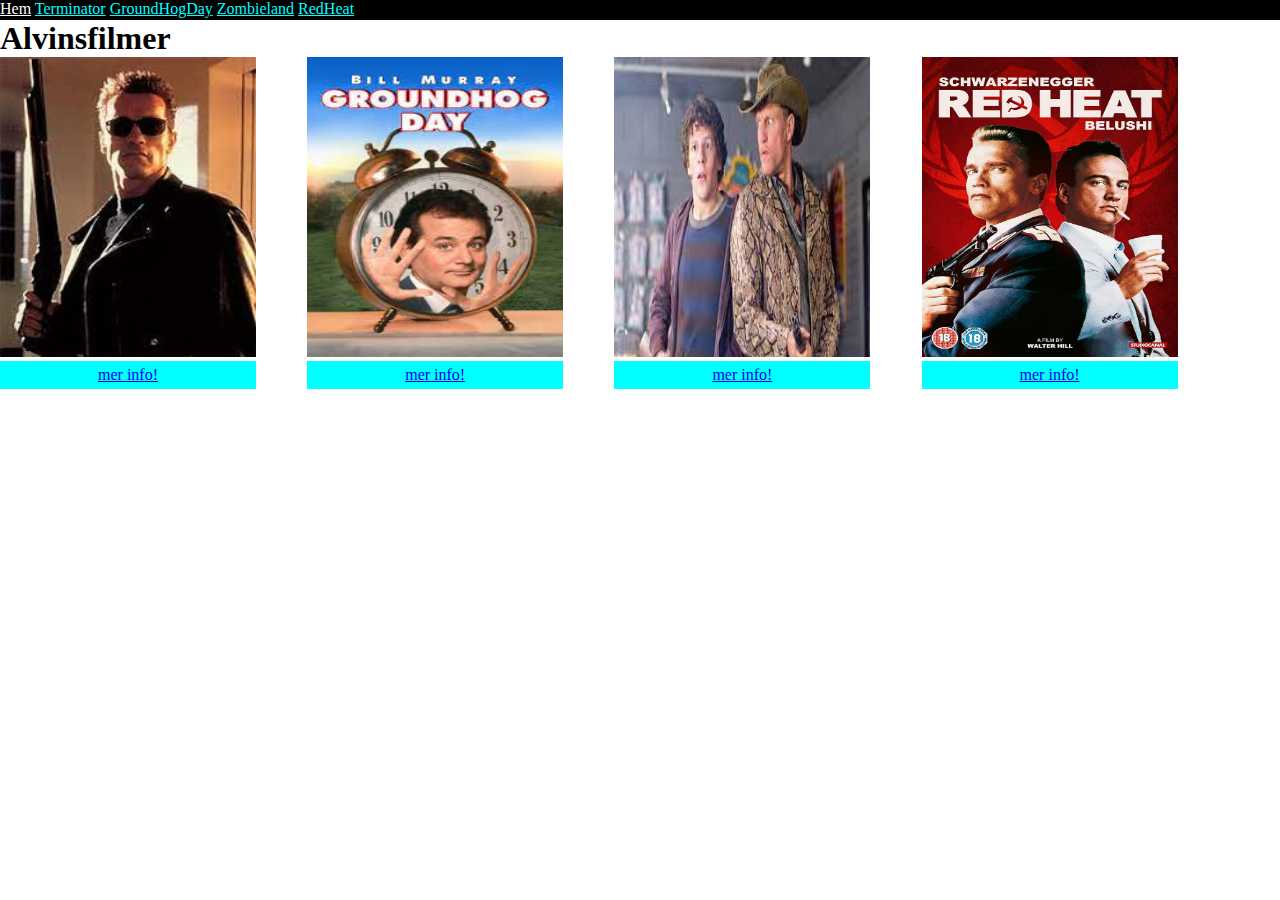
==== Index.html @ bfd127ed "Filmsida" ====
<!DOCTYPE html>
<html lang="en">
  <head>
    <meta charset="UTF-8" />
    <meta name="viewport" content="width=device-width, initial-scale=1.0" />
    <title>Alvins filmer</title>
    <link rel="stylesheet" href="style.css" />
  </head>

  <body>
    <div class="topnav">
      <a class="a" href="Index.html">Hem</a>
      <a class="a" href="Terminator.Html">Terminator</a>
      <a class="a" href="Hog.html">GroundHogDay</a>
      <a class="a" href="zombieland.html">Zombieland</a>
      <a class="a" href="redheat.html">RedHeat</a>
    </div>

    <h1 class="margintext">
      <bold> Alvinsfilmer </bold>
    </h1>

    <div class="divtest width25 noleft">
      <ui>
        <a href="Terminator.Html"
          ><img src="Terminator.jfif" alt="Angry dude" class="img" />
        </a>
      </ui>

      <a href="Terminator.Html"><p>mer info!</p></a>
    </div>

    <div class="divtest width25">
      <ui>
        <a href="Hog.html">
          <img src="Hog.jfif" alt="A clock" class="img" />
        </a>
      </ui>

      <a href="Hog.html"><p>mer info!</p></a>
    </div>

    <div class="divtest width25">
      <ui>
        <a href="zombieland.html">
          <img src="Twinkie.jfif" alt="Two men with melee weapons" class="img" />
        </a>
      </ui>

      <a href="zombieland.html"><p>mer info!</p></a>
    </div>

      <div class="divtest width25">
        <ui>
          <a href="redheat.html">
            <img src="redheat.jfif" alt="Two men with pang pang weapons" class="img" />
          </a>
        </ui>
  
        <a href="redheat.html"><p>mer info!</p></a>
    </div>
  </body>
</html>
---- style.css ----
body {
  margin: 0px;
}

.width25 {
    width: 20vw;
    
}

.divtest {
    margin: 0 2vw;
    float: left;
}

.noleft {
    margin-left: 0;
}

.divtest p {
    width: 20vw;
    text-align: center;
    background-color: aqua  ;
    margin: 0;
    padding: 5px 0;
}

.center {
  text-align: center;
}

.img {
  width: 20vw;
  height: 300px;
}

.a {
  color: aqua;
}

.textred {
  color: red;
}
.text {
  margin-top: 2px;
  margin-left: 110px;
}

.topnav {
  background-color: rgb(0, 0, 0);
  height: 20px;
}
.margintext {
  margin-top: 0px;
  
  margin-bottom: 0px;
}


a:hover {
  color: white;
}

.p {
  margin-left: 59px;
}

.titel {
    width: 300px;
    margin: 0 auto;
    background-color: green;
    padding: 1px 0;
}
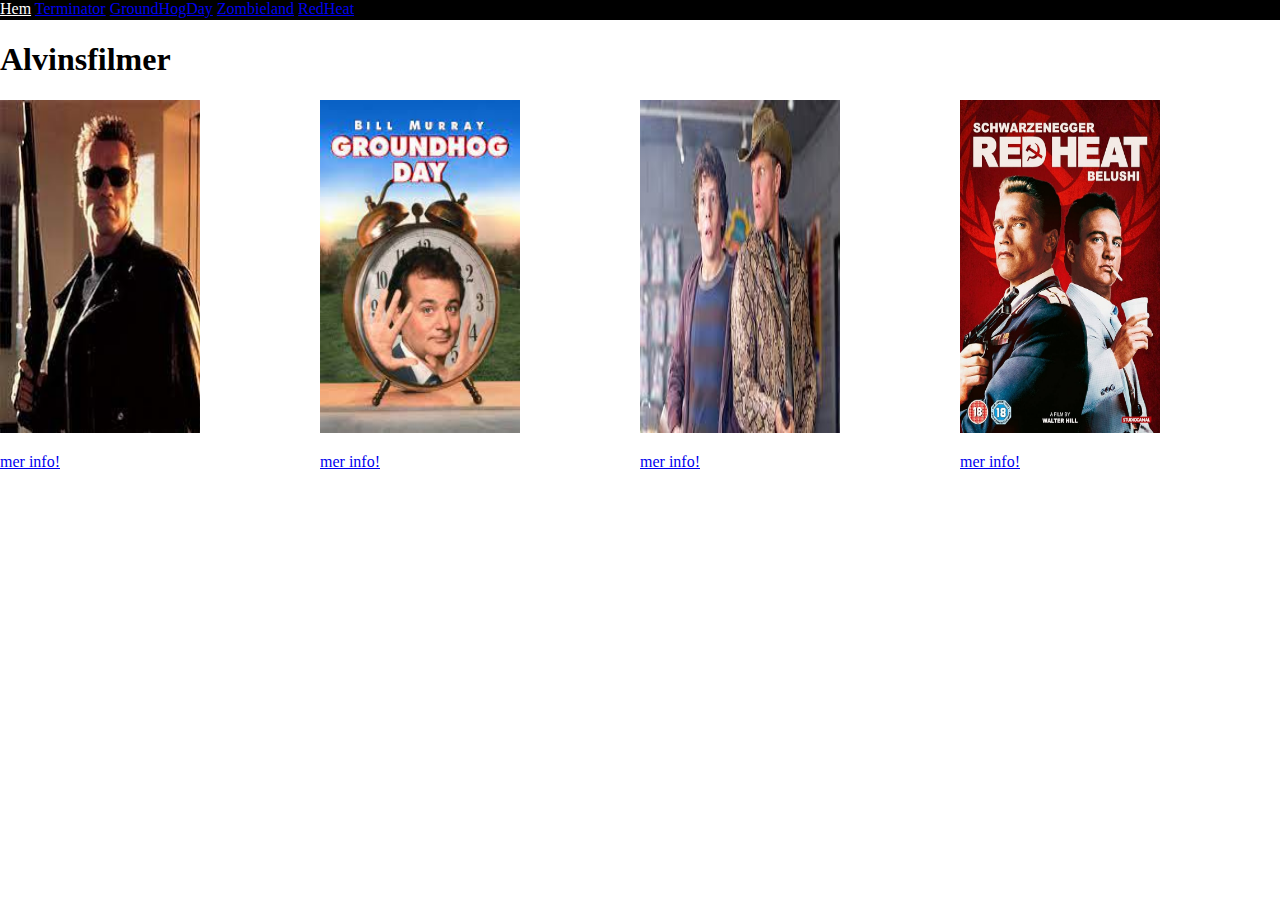
==== commit e9503644: "Grid." ====
--- a/Index.html
+++ b/Index.html
@@ -19,45 +19,54 @@
     <h1 class="margintext">
       <bold> Alvinsfilmer </bold>
     </h1>
+    <div class="grid-container">
+      <div class="grid">
+        <ui>
+          <a href="Terminator.Html"
+            ><img src="Terminator.jfif" alt="Angry dude" class="img" />
+          </a>
+        </ui>
 
-    <div class="divtest width25 noleft">
-      <ui>
-        <a href="Terminator.Html"
-          ><img src="Terminator.jfif" alt="Angry dude" class="img" />
-        </a>
-      </ui>
+        <a href="Terminator.Html"><p>mer info!</p></a>
+      </div>
 
-      <a href="Terminator.Html"><p>mer info!</p></a>
-    </div>
+      <div class="divtest width25">
+        <ui>
+          <a href="Hog.html">
+            <img src="Hog.jfif" alt="A clock" class="img" />
+          </a>
+        </ui>
 
-    <div class="divtest width25">
-      <ui>
-        <a href="Hog.html">
-          <img src="Hog.jfif" alt="A clock" class="img" />
-        </a>
-      </ui>
+        <a href="Hog.html"><p>mer info!</p></a>
+      </div>
 
-      <a href="Hog.html"><p>mer info!</p></a>
-    </div>
+      <div class="divtest width25">
+        <ui>
+          <a href="zombieland.html">
+            <img
+              src="Twinkie.jfif"
+              alt="Two men with melee weapons"
+              class="img"
+            />
+          </a>
+        </ui>
 
-    <div class="divtest width25">
-      <ui>
-        <a href="zombieland.html">
-          <img src="Twinkie.jfif" alt="Two men with melee weapons" class="img" />
-        </a>
-      </ui>
-
-      <a href="zombieland.html"><p>mer info!</p></a>
-    </div>
+        <a href="zombieland.html"><p>mer info!</p></a>
+      </div>
 
       <div class="divtest width25">
         <ui>
           <a href="redheat.html">
-            <img src="redheat.jfif" alt="Two men with pang pang weapons" class="img" />
+            <img
+              src="redheat.jfif"
+              alt="Two men with pang pang weapons"
+              class="img"
+            />
           </a>
         </ui>
-  
+
         <a href="redheat.html"><p>mer info!</p></a>
+      </div>
     </div>
   </body>
 </html>
--- a/style.css
+++ b/style.css
@@ -1,72 +1,28 @@
 body {
   margin: 0px;
-}
-
-.width25 {
-    width: 20vw;
-    
-}
-
-.divtest {
-    margin: 0 2vw;
-    float: left;
-}
-
-.noleft {
-    margin-left: 0;
-}
-
-.divtest p {
-    width: 20vw;
-    text-align: center;
-    background-color: aqua  ;
-    margin: 0;
-    padding: 5px 0;
-}
-
-.center {
-  text-align: center;
-}
-
-.img {
-  width: 20vw;
-  height: 300px;
-}
-
-.a {
-  color: aqua;
-}
-
-.textred {
-  color: red;
-}
-.text {
-  margin-top: 2px;
-  margin-left: 110px;
 }
 
 .topnav {
   background-color: rgb(0, 0, 0);
   height: 20px;
 }
-.margintext {
-  margin-top: 0px;
-  
-  margin-bottom: 0px;
-}
-
 
 a:hover {
   color: white;
 }
 
-.p {
-  margin-left: 59px;
+img {
+  aspect-ratio: 3/5;
+  height: auto;
+  width: 200px;
 }
 
-.titel {
-    width: 300px;
-    margin: 0 auto;
-    background-color: green;
-    padding: 1px 0;
+.grid {
+  display: grid;
+
 }
+
+.grid-container {
+  display: grid;
+  grid-template-columns: auto auto auto auto;
+}
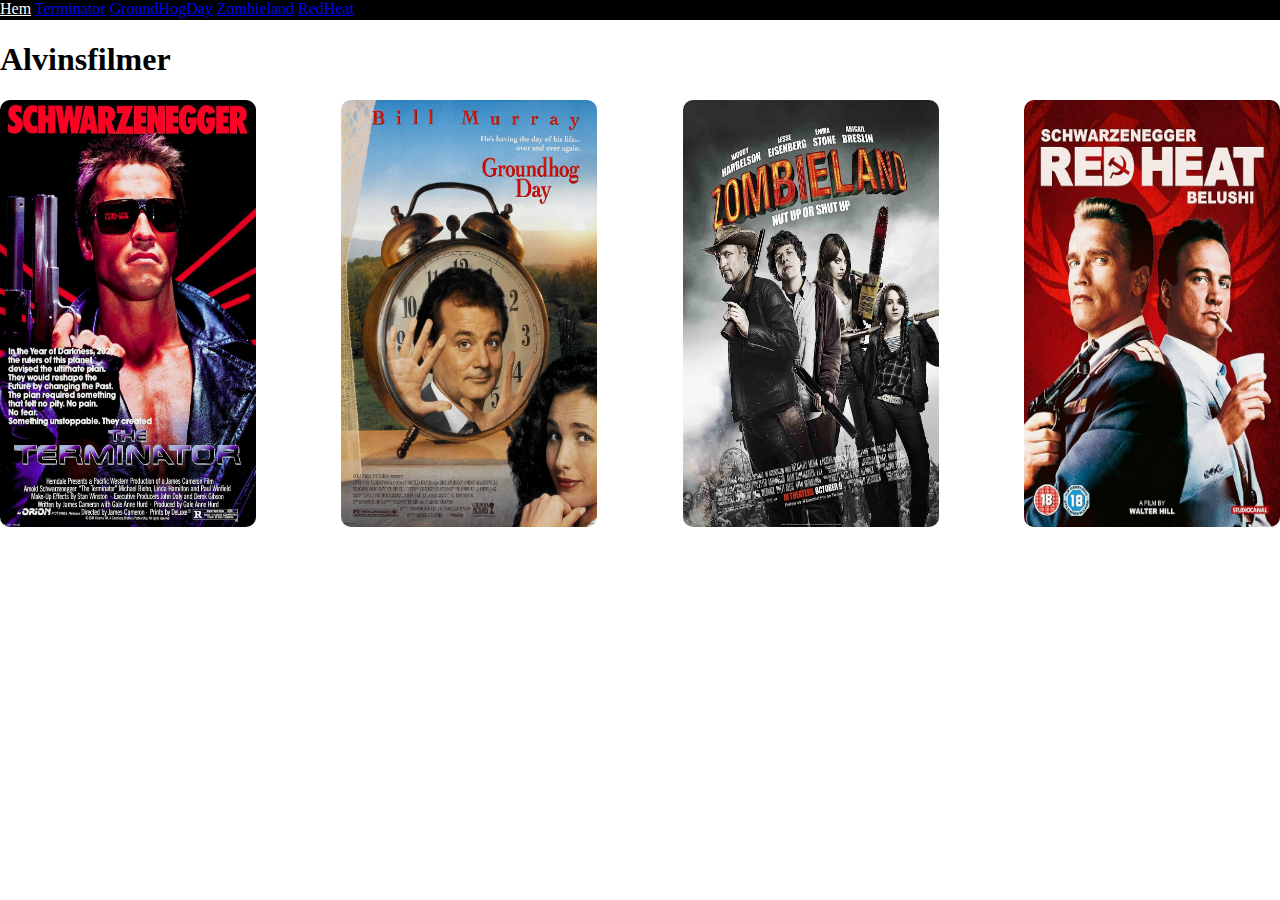
==== commit 5efa7f6f: "PopIn" ====
--- a/Index.html
+++ b/Index.html
@@ -20,41 +20,41 @@
       <bold> Alvinsfilmer </bold>
     </h1>
     <div class="grid-container">
-      <div class="grid">
+      <div class="grid zoom">
         <ui>
           <a href="Terminator.Html"
-            ><img src="Terminator.jfif" alt="Angry dude" class="img" />
+            ><img src="Terminator (1984).jpg" alt="Angry dude" class="img" />
           </a>
         </ui>
 
-        <a href="Terminator.Html"><p>mer info!</p></a>
+
       </div>
 
-      <div class="divtest width25">
+      <div class="divtest zoom">
         <ui>
           <a href="Hog.html">
-            <img src="Hog.jfif" alt="A clock" class="img" />
+            <img src="Groundhog.jpg" alt="A clock" class="img" />
           </a>
         </ui>
 
-        <a href="Hog.html"><p>mer info!</p></a>
+
       </div>
 
-      <div class="divtest width25">
+      <div class="divtest zoom">
         <ui>
           <a href="zombieland.html">
             <img
-              src="Twinkie.jfif"
+              src="Zombie.jpg"
               alt="Two men with melee weapons"
               class="img"
             />
           </a>
         </ui>
 
-        <a href="zombieland.html"><p>mer info!</p></a>
+  
       </div>
 
-      <div class="divtest width25">
+      <div class="zoom">
         <ui>
           <a href="redheat.html">
             <img
@@ -65,7 +65,7 @@
           </a>
         </ui>
 
-        <a href="redheat.html"><p>mer info!</p></a>
+ 
       </div>
     </div>
   </body>
--- a/style.css
+++ b/style.css
@@ -14,9 +14,16 @@
 img {
   aspect-ratio: 3/5;
   height: auto;
-  width: 200px;
+  width: 20vw;
+  border-radius: 10px;
+  align-self: center;
 }
-
+.zoom {
+  transition: transform 0.2s;
+}
+.zoom:hover {
+  transform: scale(1.1);
+}
 .grid {
   display: grid;
 
@@ -24,5 +31,10 @@
 
 .grid-container {
   display: grid;
-  grid-template-columns: auto auto auto auto;
+  grid-template-columns: 20vw 20vw 20vw 20vw;
+  grid-gap: 6.67vw;
 }
+
+.grid-container p {
+  text-align: center;
+}